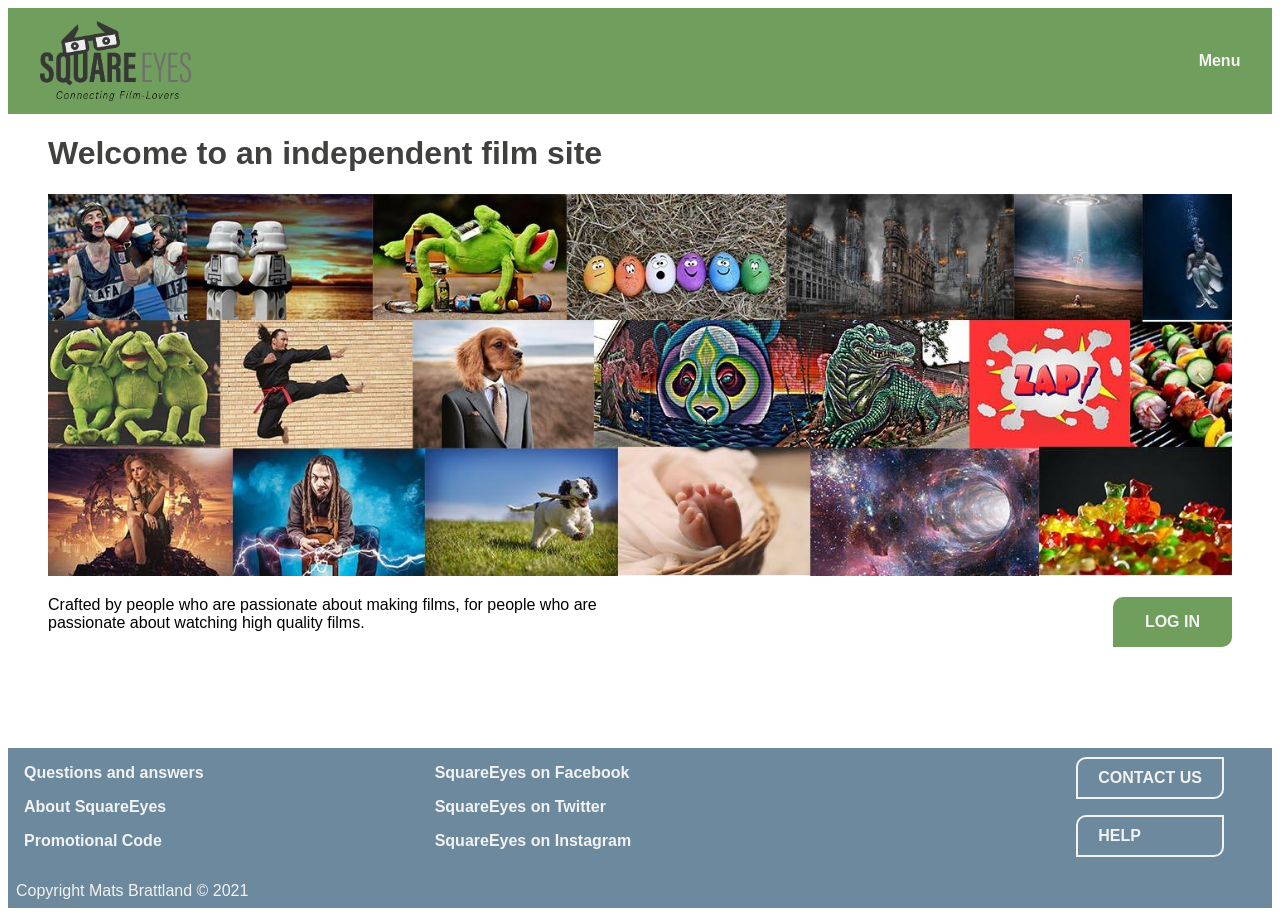
==== index.html @ 8b3aa91e "updates" ====
<!DOCTYPE html>
<html lang="en">

<head>
  <meta charset="UTF-8">
  <meta name="viewport" content="width=device-width, initial-scale=1.0">
  <meta name="description" content="Films for Filmlovers">
  <title>SquareEyes Home</title>
  <link href="css/styles.css" rel="stylesheet">
  <!-- Hotjar Tracking Code for https://gallant-chandrasekhar-c7305e.netlify.app/ -->
  <script>
    (function (h, o, t, j, a, r) {
      h.hj = h.hj || function () { (h.hj.q = h.hj.q || []).push(arguments) };
      h._hjSettings = { hjid: 2700357, hjsv: 6 };
      a = o.getElementsByTagName('head')[0];
      r = o.createElement('script'); r.async = 1;
      r.src = t + h._hjSettings.hjid + j + h._hjSettings.hjsv;
      a.appendChild(r);
    })(window, document, 'https://static.hotjar.com/c/hotjar-', '.js?sv=');
  </script>
  <script src="script/apiCall.js"></script>
</head>

<body>
  <div class="wrapper">
    <div class="nestedTop">
      <a class="logoWrap" href="index.html">
        <div class="logo"></div>
      </a>
      <div class="burger"> <label for="hamburger-menu"><a>Menu</a></label>
        <input type="checkbox" id="hamburger-menu">
        <nav>
          <ul class="headerNav">
            <li><a href="index.html">Home</a></li>
            <li><a href="logInPage.html">Log In</a></li>
            <li><a href="accountPage.html">Account Page</a></li>
            <li><a href="createAccountPage.html">Create Account</a></li>
            <li><a href="browseFilms.html">Browse Films</a></li>
            <!-- <li><a href="filmPage.html">Film Page</a></li> -->
            <li><a href="producerAccount.html">Producer Account</a></li>
            <li><a href="producerBrowseFilmPage.html">Producer Browse Films</a></li>
            <li><a href="producerCreateAccount.html">Producer Create Account</a></li>
            <li><a href="producerUploadFIlm.html">Upload Films</a></li>
            <li><a href="producerFilmPage.html">Producer Film Page</a></li>
            <li><a href="purchaseFilmPage.html">Purchase Film Page</a></li>
      </div>
      </ul>
      </nav>
    </div>
    <main class="nestedMain">
      <figure class="frontPageBody">
        <h1 id="homeTitle">Welcome to an independent film site</h1>
        <img src="images/122095378_1225488377838091_5851987596441562714_n.jpg"
          alt="A collage made up of several movieposters" class="centerHomeImg">
        <div class="homeTextAlignment">
          <p>Crafted by people who are passionate about making films, for people who are passionate about watching high
            quality films. </p>
          <div class="accountButtonWrapper"><a href="logInPage.html" class="creatAccountButton">Log In</a>
            <div></div>
      </figure>
    </main>
    <div class="nestedBot">
      <div class="faqWrapper">
        <section class="faqFoot">
          <a href="index.html">Questions and answers</a>
          <a href="index.html">About SquareEyes</a>
          <a href="index.html">Promotional Code</a>
        </section>
      </div>
      <div class="socialMediaWrapper">
        <section class="socialMedia">
          <a href="https://facebook.com/">SquareEyes on Facebook</a>
          <a href="https://twitter.com/">SquareEyes on Twitter</a>
          <a href="https://instagram.com/">SquareEyes on Instagram</a>
        </section>
      </div>
      <div class="helpWrapper">
        <section class="helpNstuff">
          <a href="index.html" class=helpButton>Contact Us</a>
          <a href="index.html" class="helpButton">Help</a>
        </section>
      </div>
      <div id="copyR">Copyright Mats Brattland &copy; 2021</div>
    </div>
  </div>

</body>





</html>
---- css/styles.css ----
body {
  font-family: Verdana, Geneva, Tahoma, sans-serif;
}

.wrapper {
  display: grid;
  grid-template-rows: 1fr 6fr 1fr;
  height: 100vh;
}

.nestedTop {
  background-color: #709e5c;
  display: grid;
  grid-template-columns: 1fr 1fr;
}

.burger {
  justify-self: end;
  align-self: center;
  margin-right: 5%;
}
nav {
  display: none;
}

label {
  font-weight: bold;
  color: #f2f2f2;
}

#hamburger-menu {
  display: none;
}

#hamburger-menu:checked ~ nav {
  display: block;
}

a {
  text-decoration: none;
  color: #f2f2f2;
  font-weight: bold;
}

a:hover {
  color: black;
}

.headerNav {
  list-style: none;
}

.logoWrap {
  align-self: center;
}

.logo {
  background: url(../images/SquareEyes_Logo.png);
  min-height: 5em;
  background-size: contain;
  background-repeat: no-repeat;
  margin-left: 5%;
}

#producerStyling,
#prodButton {
  background-color: #6c899e;
}

.container,
.results {
  margin: 0 auto;
}

.results {
  display: flex;
  flex-wrap: wrap;
  justify-content: center;
  align-items: center;
  gap: 20px;
}

.loginForm,
.uploadWrapper {
  display: grid;
  grid-template-columns: 100%;
}
#loginH1,
#loginCreate,
#newSqr,
#logCreateButton,
.inputForm,
#loginButton,
#loginButtonProducer,
#uploadh1 {
  justify-self: center;
}
#loginButton,
#loginButtonProducer {
  padding: 2em;
}
#logCreateButton {
  margin-top: 1em;
}
#homeTitle {
  color: #40403f;
}

.centerHomeImg {
  width: 100%;
}

.attImg {
  width: 50%;
  height: 50px;
}

.homeTextAlignment {
  display: grid;
  grid-template-rows: 1fr 1fr;
  grid-gap: 1em;
}

.accountButtonWrapper {
  justify-self: center;
  align-self: center;
}
.creatAccountButton,
.purchaseButton,
.prodButton {
  color: #f2f2f2;
  text-transform: uppercase;
  font-size: 1em;
  font-weight: bold;
  padding: 1em 2em;
  border-top-left-radius: 10px;
  text-decoration: none;
  border-bottom-right-radius: 10px;
  margin-top: 1em;
}
.creatAccountButton,
.purchaseButton {
  background-color: #709e5c;
}
.prodButton {
  background-color: #6c899e;
}
.creatAccountButton {
  display: block;
}
.browseWrapper {
  display: grid;
  grid-template-rows: auto auto;
  grid-gap: 1em;
}
#browseText {
  font-weight: bold;
  color: #40403f;
}

#browseHeader {
  align-self: center;
  justify-self: center;
}

.thumbnailWrapper {
  display: grid;
  grid-template-rows: auto auto auto;
  grid-gap: 1em;
  align-content: center;
  justify-content: center;
}

.movieThubmnails {
  list-style: none;
}
.dinoLI {
  display: inline;
}
.dinoBack {
  max-width: 100%;
  height: auto;
  border: solid;
  border-width: 5px;
}

.filmPageWrapper {
  display: grid;
  grid-template-columns: 1fr 1fr;
  grid-gap: 2em;
}

.nestedBot {
  background-color: #6c899e;
  display: grid;
  grid-template-columns: 1fr 1fr 1fr;
  grid-gap: 1em;
}
.faqFoot {
  display: grid;
  grid-template-rows: 1fr 1fr 1fr;
  justify-content: start;
  align-content: start;
  grid-gap: 1em;
  margin-bottom: 1em;
  margin-top: 1em;
  margin-left: 1em;
}
.socialMedia {
  display: grid;
  grid-template-rows: 1fr 1fr 1fr;
  justify-content: start;
  align-content: start;
  grid-gap: 1em;
  margin-bottom: 1em;
  margin-top: 1em;
}

.helpNstuff {
  display: grid;
  grid-template-rows: 1fr 1fr;
  grid-gap: 1em;
}

.helpButton {
  display: block;
  border-color: #f2f2f2;
  border-style: solid;
  color: #f2f2f2;
  text-transform: uppercase;
  font-size: 1em;
  font-weight: bold;
  border-width: 2px;
  padding: 10px 20px;
  border-top-left-radius: 10px;
  border-bottom-right-radius: 10px;
}

.helpWrapper {
  align-self: center;
  justify-self: end;
  margin-right: 3em;
}

#copyR {
  color: #f2f2f2;
  margin-left: 0.5em;
  margin-bottom: 0.5em;
}

.form-error {
  display: none;
  color: red;
  font-size: 12px;
}

.formSuccess {
  display: none;
  color: rgb(64, 248, 32);
  width: 100%;
  margin-left: auto;
  margin-right: auto;
}

.loading {
  border: 18px solid white;
  border-top: 18px solid #709e5c;
  border-radius: 50%;
  width: 200px;
  height: 200px;
  animation: spin 2s linear infinite;
}

.loading-prod {
  border: 18px solid white;
  border-top: 18px solid #6c899e;
  border-radius: 50%;
  width: 200px;
  height: 200px;
  animation: spin 2s linear infinite;
}

@keyframes spin {
  0% {
    transform: rotate(0deg);
  }
  100% {
    transform: rotate(360deg);
  }
}

@media only screen and (min-width: 700px) {
  .homeTextAlignment {
    display: grid;
    grid-template-columns: 1fr 1fr;
    grid-gap: 1em;
  }

  .accountButtonWrapper {
    justify-self: end;
    align-self: center;
  }
}
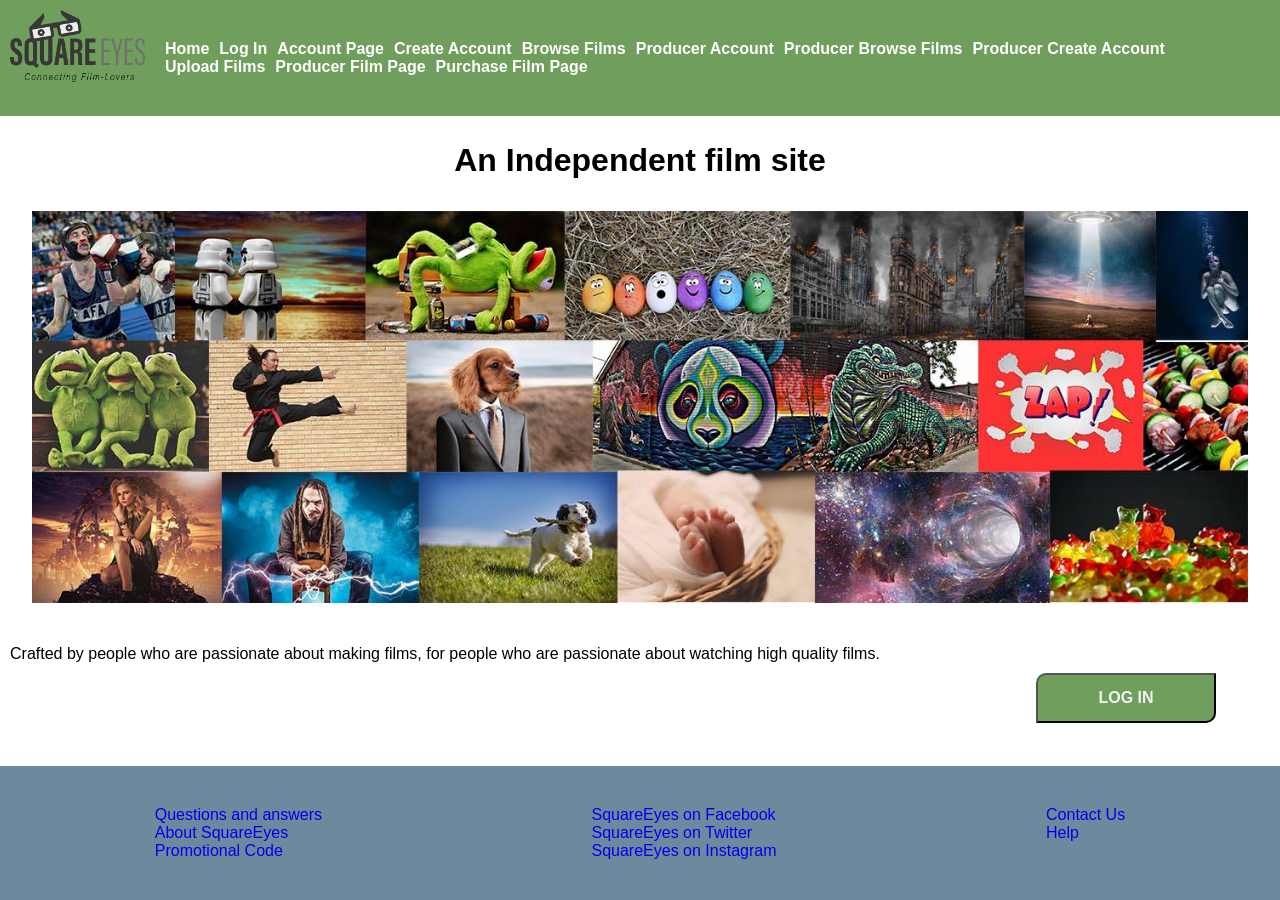
==== commit 4d752690: "newCssIndex" ====
--- a/index.html
+++ b/index.html
@@ -1,93 +1,71 @@
-<!DOCTYPE html>
-<html lang="en">
-
 <head>
-  <meta charset="UTF-8">
-  <meta name="viewport" content="width=device-width, initial-scale=1.0">
-  <meta name="description" content="Films for Filmlovers">
-  <title>SquareEyes Home</title>
-  <link href="css/styles.css" rel="stylesheet">
-  <!-- Hotjar Tracking Code for https://gallant-chandrasekhar-c7305e.netlify.app/ -->
-  <script>
-    (function (h, o, t, j, a, r) {
-      h.hj = h.hj || function () { (h.hj.q = h.hj.q || []).push(arguments) };
-      h._hjSettings = { hjid: 2700357, hjsv: 6 };
-      a = o.getElementsByTagName('head')[0];
-      r = o.createElement('script'); r.async = 1;
-      r.src = t + h._hjSettings.hjid + j + h._hjSettings.hjsv;
-      a.appendChild(r);
-    })(window, document, 'https://static.hotjar.com/c/hotjar-', '.js?sv=');
-  </script>
-  <script src="script/apiCall.js"></script>
+    <meta charset="UTF-8">
+    <meta name="viewport" content="width=device-width, initial-scale=1.0">
+    <meta name="description" content="Films for Filmlovers">
+    <title>SquareEyes Home</title>
+    <link href="css/styles.css" rel="stylesheet">
+    <link href="https://fonts.googleapis.com/icon?family=Material+Icons" rel="stylesheet">
+    <!-- Hotjar Tracking Code for https://gallant-chandrasekhar-c7305e.netlify.app/ -->
+    <script>
+        (function (h, o, t, j, a, r) {
+            h.hj = h.hj || function () { (h.hj.q = h.hj.q || []).push(arguments) };
+            h._hjSettings = { hjid: 2700357, hjsv: 6 };
+            a = o.getElementsByTagName('head')[0];
+            r = o.createElement('script'); r.async = 1;
+            r.src = t + h._hjSettings.hjid + j + h._hjSettings.hjsv;
+            a.appendChild(r);
+        })(window, document, 'https://static.hotjar.com/c/hotjar-', '.js?sv=');
+    </script>
 </head>
 
 <body>
-  <div class="wrapper">
-    <div class="nestedTop">
-      <a class="logoWrap" href="index.html">
-        <div class="logo"></div>
-      </a>
-      <div class="burger"> <label for="hamburger-menu"><a>Menu</a></label>
-        <input type="checkbox" id="hamburger-menu">
-        <nav>
-          <ul class="headerNav">
-            <li><a href="index.html">Home</a></li>
-            <li><a href="logInPage.html">Log In</a></li>
-            <li><a href="accountPage.html">Account Page</a></li>
-            <li><a href="createAccountPage.html">Create Account</a></li>
-            <li><a href="browseFilms.html">Browse Films</a></li>
-            <!-- <li><a href="filmPage.html">Film Page</a></li> -->
-            <li><a href="producerAccount.html">Producer Account</a></li>
-            <li><a href="producerBrowseFilmPage.html">Producer Browse Films</a></li>
-            <li><a href="producerCreateAccount.html">Producer Create Account</a></li>
-            <li><a href="producerUploadFIlm.html">Upload Films</a></li>
-            <li><a href="producerFilmPage.html">Producer Film Page</a></li>
-            <li><a href="purchaseFilmPage.html">Purchase Film Page</a></li>
-      </div>
-      </ul>
-      </nav>
-    </div>
-    <main class="nestedMain">
-      <figure class="frontPageBody">
-        <h1 id="homeTitle">Welcome to an independent film site</h1>
+    <header>
+        <a href="index.html"> <img src="images/SquareEyes_Logo.png" alt="SquareEyes logo" class="logo"></a>
+        <div class="burger"> <label class="burgerLabel" for="hamburger-menu"><a>Menu</a></label>
+            <input type="checkbox" id="hamburger-menu">
+            <nav>
+                <ul class="navMenu">
+                    <li><a class="navItem" href="index.html">Home</a></li>
+                    <li><a class="navItem" href="logInPage.html">Log In</a></li>
+                    <li><a class="navItem" href="accountPage.html">Account Page</a></li>
+                    <li><a class="navItem" href="createAccountPage.html">Create Account</a></li>
+                    <li><a class="navItem" href="browseFilms.html">Browse Films</a></li>
+                    <li><a class="navItem" href="producerAccount.html">Producer Account</a></li>
+                    <li><a class="navItem" href="producerBrowseFilmPage.html">Producer Browse Films</a></li>
+                    <li><a class="navItem" href="producerCreateAccount.html">Producer Create Account</a></li>
+                    <li><a class="navItem" href="producerUploadFIlm.html">Upload Films</a></li>
+                    <li><a class="navItem" href="producerFilmPage.html">Producer Film Page</a></li>
+                    <li><a class="navItem" href="purchaseFilmPage.html">Purchase Film Page</a></li>
+                </ul>
+            </nav>
+        </div>
+    </header>
+    <main>
+        <h1 class="indexH1">An Independent film site</h1>
         <img src="images/122095378_1225488377838091_5851987596441562714_n.jpg"
-          alt="A collage made up of several movieposters" class="centerHomeImg">
-        <div class="homeTextAlignment">
-          <p>Crafted by people who are passionate about making films, for people who are passionate about watching high
+            alt="A collage made up of several movieposters" class="indexImg">
+        <p class="indexIngress">Crafted by people who are passionate about making films, for people who are passionate
+            about watching high
             quality films. </p>
-          <div class="accountButtonWrapper"><a href="logInPage.html" class="creatAccountButton">Log In</a>
-            <div></div>
-      </figure>
+        <button class="creatAccountButton"><a href="logInPage.html">Log In</a>
+        </button>
     </main>
-    <div class="nestedBot">
-      <div class="faqWrapper">
+
+    <footer>
         <section class="faqFoot">
-          <a href="index.html">Questions and answers</a>
-          <a href="index.html">About SquareEyes</a>
-          <a href="index.html">Promotional Code</a>
+            <a href="index.html">Questions and answers</a>
+            <a href="index.html">About SquareEyes</a>
+            <a href="index.html">Promotional Code</a>
         </section>
-      </div>
-      <div class="socialMediaWrapper">
         <section class="socialMedia">
-          <a href="https://facebook.com/">SquareEyes on Facebook</a>
-          <a href="https://twitter.com/">SquareEyes on Twitter</a>
-          <a href="https://instagram.com/">SquareEyes on Instagram</a>
+            <a href="https://facebook.com/">SquareEyes on Facebook</a>
+            <a href="https://twitter.com/">SquareEyes on Twitter</a>
+            <a href="https://instagram.com/">SquareEyes on Instagram</a>
         </section>
-      </div>
-      <div class="helpWrapper">
         <section class="helpNstuff">
-          <a href="index.html" class=helpButton>Contact Us</a>
-          <a href="index.html" class="helpButton">Help</a>
+            <a href="index.html" class=helpButton>Contact Us</a>
+            <a href="index.html" class="helpButton">Help</a>
         </section>
-      </div>
-      <div id="copyR">Copyright Mats Brattland &copy; 2021</div>
-    </div>
-  </div>
-
-</body>
-
-
-
-
-
-</html>+    </footer>
+    <script src="script/headerMenu.js"></script>
+</body>
--- a/css/styles.css
+++ b/css/styles.css
@@ -1,303 +1,178 @@
-body {
+* {
+  margin: 0;
+  padding: 0;
+  box-sizing: border-box;
   font-family: Verdana, Geneva, Tahoma, sans-serif;
-}
-
-.wrapper {
-  display: grid;
-  grid-template-rows: 1fr 6fr 1fr;
-  height: 100vh;
-}
-
-.nestedTop {
-  background-color: #709e5c;
-  display: grid;
-  grid-template-columns: 1fr 1fr;
-}
-
-.burger {
-  justify-self: end;
-  align-self: center;
-  margin-right: 5%;
-}
-nav {
-  display: none;
-}
-
-label {
-  font-weight: bold;
-  color: #f2f2f2;
-}
-
-#hamburger-menu {
-  display: none;
-}
-
-#hamburger-menu:checked ~ nav {
-  display: block;
 }
 
 a {
   text-decoration: none;
-  color: #f2f2f2;
+}
+
+ul {
+  list-style-type: none;
+}
+
+body {
+  height: 100%;
+  display: flex;
+  flex-direction: column;
+}
+
+/* Header Styling */
+header {
+  background-color: #709e5c;
+  display: flex;
+  min-height: 116px;
+}
+
+header a:hover {
+  color: black;
+}
+
+header a {
+  color: white;
   font-weight: bold;
 }
 
-a:hover {
-  color: black;
-}
-
-.headerNav {
-  list-style: none;
-}
-
-.logoWrap {
-  align-self: center;
+.navItem {
+  padding: 5px;
 }
 
 .logo {
-  background: url(../images/SquareEyes_Logo.png);
-  min-height: 5em;
-  background-size: contain;
-  background-repeat: no-repeat;
-  margin-left: 5%;
+  width: 100%;
+  height: auto;
+  max-width: 200px;
+  padding: 10px;
+  margin: auto;
+  margin-left: 0;
 }
 
-#producerStyling,
-#prodButton {
-  background-color: #6c899e;
+/* Main Styling - in general */
+main {
+  margin-top: 2%;
+  height: 100%;
+  display: flex;
+  flex-direction: column;
+  margin-bottom: 2%;
 }
 
-.container,
-.results {
-  margin: 0 auto;
+.indexH1 {
+  text-align: center;
+}
+.indexImg {
+  width: 100%;
+  padding: 2rem;
 }
 
-.results {
-  display: flex;
-  flex-wrap: wrap;
-  justify-content: center;
-  align-items: center;
-  gap: 20px;
-}
-
-.loginForm,
-.uploadWrapper {
-  display: grid;
-  grid-template-columns: 100%;
-}
-#loginH1,
-#loginCreate,
-#newSqr,
-#logCreateButton,
-.inputForm,
-#loginButton,
-#loginButtonProducer,
-#uploadh1 {
-  justify-self: center;
-}
-#loginButton,
-#loginButtonProducer {
-  padding: 2em;
-}
-#logCreateButton {
-  margin-top: 1em;
-}
-#homeTitle {
-  color: #40403f;
-}
-
-.centerHomeImg {
+.indexIngress {
+  padding: 10px;
   width: 100%;
 }
 
-.attImg {
-  width: 50%;
-  height: 50px;
-}
-
-.homeTextAlignment {
-  display: grid;
-  grid-template-rows: 1fr 1fr;
-  grid-gap: 1em;
-}
-
-.accountButtonWrapper {
-  justify-self: center;
-  align-self: center;
-}
-.creatAccountButton,
-.purchaseButton,
-.prodButton {
-  color: #f2f2f2;
+.creatAccountButton {
   text-transform: uppercase;
   font-size: 1em;
   font-weight: bold;
-  padding: 1em 2em;
   border-top-left-radius: 10px;
-  text-decoration: none;
   border-bottom-right-radius: 10px;
-  margin-top: 1em;
-}
-.creatAccountButton,
-.purchaseButton {
-  background-color: #709e5c;
-}
-.prodButton {
-  background-color: #6c899e;
+  min-width: 180px;
+  height: 50px;
+  margin-right: 5%;
+  margin-left: auto;
 }
 .creatAccountButton {
-  display: block;
+  background-color: #709e5c;
+  border-color: 709e5c;
 }
-.browseWrapper {
-  display: grid;
-  grid-template-rows: auto auto;
-  grid-gap: 1em;
-}
-#browseText {
-  font-weight: bold;
-  color: #40403f;
+.creatAccountButton a {
+  color: #f2f2f2;
 }
 
-#browseHeader {
-  align-self: center;
-  justify-self: center;
+/* Footer Styling  */
+
+footer {
+  display: flex;
+  flex-wrap: wrap;
+  background-color: #6c899e;
+  margin-bottom: 0;
+  padding: 20px;
+  width: 100%;
 }
 
-.thumbnailWrapper {
-  display: grid;
-  grid-template-rows: auto auto auto;
-  grid-gap: 1em;
-  align-content: center;
-  justify-content: center;
-}
-
-.movieThubmnails {
-  list-style: none;
-}
-.dinoLI {
-  display: inline;
-}
-.dinoBack {
-  max-width: 100%;
-  height: auto;
-  border: solid;
-  border-width: 5px;
-}
-
-.filmPageWrapper {
-  display: grid;
-  grid-template-columns: 1fr 1fr;
-  grid-gap: 2em;
-}
-
-.nestedBot {
-  background-color: #6c899e;
-  display: grid;
-  grid-template-columns: 1fr 1fr 1fr;
-  grid-gap: 1em;
-}
-.faqFoot {
-  display: grid;
-  grid-template-rows: 1fr 1fr 1fr;
-  justify-content: start;
-  align-content: start;
-  grid-gap: 1em;
-  margin-bottom: 1em;
-  margin-top: 1em;
-  margin-left: 1em;
-}
-.socialMedia {
-  display: grid;
-  grid-template-rows: 1fr 1fr 1fr;
-  justify-content: start;
-  align-content: start;
-  grid-gap: 1em;
-  margin-bottom: 1em;
-  margin-top: 1em;
-}
-
-.helpNstuff {
-  display: grid;
-  grid-template-rows: 1fr 1fr;
-  grid-gap: 1em;
-}
-
-.helpButton {
-  display: block;
-  border-color: #f2f2f2;
-  border-style: solid;
-  color: #f2f2f2;
-  text-transform: uppercase;
-  font-size: 1em;
-  font-weight: bold;
-  border-width: 2px;
-  padding: 10px 20px;
-  border-top-left-radius: 10px;
-  border-bottom-right-radius: 10px;
-}
-
-.helpWrapper {
-  align-self: center;
-  justify-self: end;
-  margin-right: 3em;
-}
-
-#copyR {
-  color: #f2f2f2;
-  margin-left: 0.5em;
-  margin-bottom: 0.5em;
-}
-
-.form-error {
-  display: none;
-  color: red;
-  font-size: 12px;
-}
-
-.formSuccess {
-  display: none;
-  color: rgb(64, 248, 32);
-  width: 100%;
+footer section {
+  display: flex;
+  flex-direction: column;
+  padding: 20px;
   margin-left: auto;
   margin-right: auto;
 }
 
-.loading {
-  border: 18px solid white;
-  border-top: 18px solid #709e5c;
-  border-radius: 50%;
-  width: 200px;
-  height: 200px;
-  animation: spin 2s linear infinite;
-}
+@media only screen and (min-width: 1200px) {
+  .burgerLabel {
+    display: none;
+  }
 
-.loading-prod {
-  border: 18px solid white;
-  border-top: 18px solid #6c899e;
-  border-radius: 50%;
-  width: 200px;
-  height: 200px;
-  animation: spin 2s linear infinite;
-}
+  #hamburger-menu {
+    display: none;
+  }
+  .navMenu {
+    display: flex;
+    flex-direction: row;
+    padding: 5px;
+    flex-wrap: wrap;
+  }
 
-@keyframes spin {
-  0% {
-    transform: rotate(0deg);
-  }
-  100% {
-    transform: rotate(360deg);
+  .burger {
+    margin-top: auto;
+    margin-right: 0;
+    margin-left: auto;
+    margin-bottom: auto;
   }
 }
 
-@media only screen and (min-width: 700px) {
-  .homeTextAlignment {
-    display: grid;
-    grid-template-columns: 1fr 1fr;
-    grid-gap: 1em;
+@media only screen and (max-width: 1200px) {
+  /* Header */
+
+  .logo {
+    margin-left: 0;
+  }
+  nav {
+    display: none;
   }
 
-  .accountButtonWrapper {
-    justify-self: end;
-    align-self: center;
+  #hamburger-menu {
+    display: none;
+  }
+
+  #hamburger-menu:checked ~ nav {
+    display: block;
+  }
+  .burger {
+    margin-top: auto;
+    margin-right: 20px;
+    margin-left: auto;
+    margin-bottom: auto;
+  }
+
+  .navMenu {
+    display: flex;
+    flex-direction: column;
+    position: absolute;
+    background-color: #709e5c;
+    z-index: 1500;
+    right: 0px;
+    padding: 20px;
   }
 }
+
+@media only screen and (max-width: 650px) {
+  footer {
+    flex-direction: column;
+  }
+
+  main,
+  footer {
+    margin-top: 10%;
+  }
+}
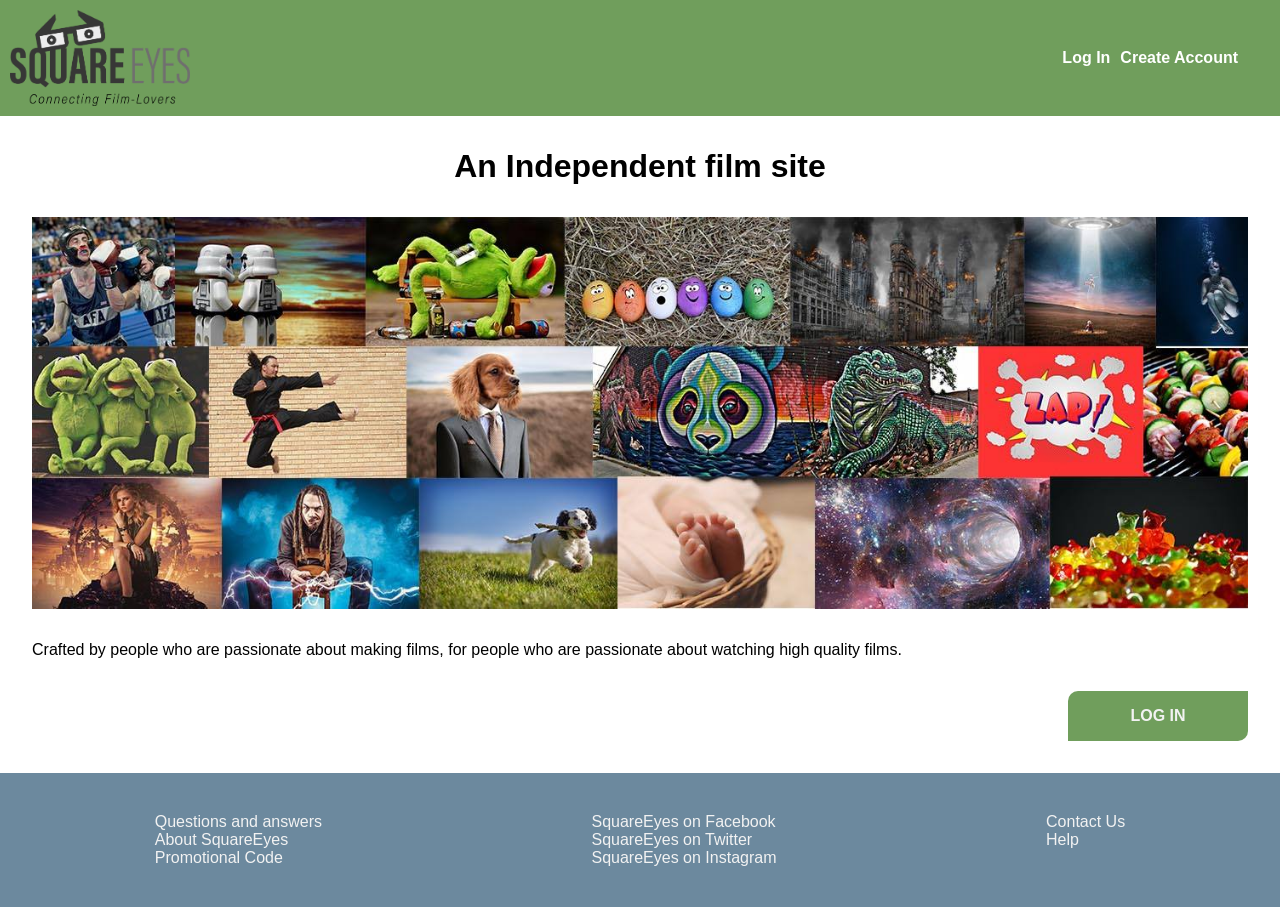
==== commit 0ed70c1e: "asd" ====
--- a/index.html
+++ b/index.html
@@ -25,17 +25,11 @@
             <input type="checkbox" id="hamburger-menu">
             <nav>
                 <ul class="navMenu">
-                    <li><a class="navItem" href="index.html">Home</a></li>
+
                     <li><a class="navItem" href="logInPage.html">Log In</a></li>
-                    <li><a class="navItem" href="accountPage.html">Account Page</a></li>
+
                     <li><a class="navItem" href="createAccountPage.html">Create Account</a></li>
-                    <li><a class="navItem" href="browseFilms.html">Browse Films</a></li>
-                    <li><a class="navItem" href="producerAccount.html">Producer Account</a></li>
-                    <li><a class="navItem" href="producerBrowseFilmPage.html">Producer Browse Films</a></li>
-                    <li><a class="navItem" href="producerCreateAccount.html">Producer Create Account</a></li>
-                    <li><a class="navItem" href="producerUploadFIlm.html">Upload Films</a></li>
-                    <li><a class="navItem" href="producerFilmPage.html">Producer Film Page</a></li>
-                    <li><a class="navItem" href="purchaseFilmPage.html">Purchase Film Page</a></li>
+
                 </ul>
             </nav>
         </div>
@@ -47,8 +41,7 @@
         <p class="indexIngress">Crafted by people who are passionate about making films, for people who are passionate
             about watching high
             quality films. </p>
-        <button class="creatAccountButton"><a href="logInPage.html">Log In</a>
-        </button>
+        <a href="logInPage.html"> <button class="creatAccountButton">Log In </button></a>
     </main>
 
     <footer>
@@ -67,5 +60,5 @@
             <a href="index.html" class="helpButton">Help</a>
         </section>
     </footer>
-    <script src="script/headerMenu.js"></script>
+
 </body>
--- a/css/styles.css
+++ b/css/styles.css
@@ -50,24 +50,27 @@
 
 /* Main Styling - in general */
 main {
-  margin-top: 2%;
+  margin-top: 2rem;
   height: 100%;
   display: flex;
   flex-direction: column;
-  margin-bottom: 2%;
+  margin-bottom: 2rem;
 }
 
 .indexH1 {
   text-align: center;
 }
+
 .indexImg {
   width: 100%;
   padding: 2rem;
 }
 
 .indexIngress {
-  padding: 10px;
-  width: 100%;
+  width: 100%;
+  padding-left: 2rem;
+  padding-right: 2rem;
+  padding-bottom: 2rem;
 }
 
 .creatAccountButton {
@@ -78,15 +81,73 @@
   border-bottom-right-radius: 10px;
   min-width: 180px;
   height: 50px;
-  margin-right: 5%;
-  margin-left: auto;
-}
+  color: #f2f2f2;
+  border: none;
+}
+
 .creatAccountButton {
   background-color: #709e5c;
-  border-color: 709e5c;
-}
-.creatAccountButton a {
-  color: #f2f2f2;
+}
+
+main a {
+  margin-right: 2rem;
+  margin-left: auto;
+}
+
+.creatAccountButton:hover {
+  color: black;
+}
+
+/* Form Styling */
+.form-error {
+  display: none;
+  color: red;
+  font-size: 12px;
+}
+
+.formSuccess {
+  display: none;
+  color: rgb(64, 248, 32);
+  width: 100%;
+}
+
+.formSuccess,
+.creatAccountButton a,
+.squareFormButton,
+.squareForm,
+.loadingForm,
+.loadingMessage {
+  margin-left: auto;
+  margin-right: auto;
+}
+
+.squareForm {
+  display: flex;
+  flex-direction: column;
+}
+
+.squareFormItem {
+  padding: 5px;
+  margin-left: 0;
+  margin-right: auto;
+  width: 100%;
+}
+
+.squareFormInput {
+  margin-left: auto;
+  margin-right: 0;
+  width: 100%;
+  min-height: 25px;
+  margin-top: 5px;
+}
+
+.squareFormButton {
+  margin-top: 15px;
+}
+.loadingForm,
+.loadingMessage {
+  margin-top: 15px;
+  padding: 10px;
 }
 
 /* Footer Styling  */
@@ -106,6 +167,14 @@
   padding: 20px;
   margin-left: auto;
   margin-right: auto;
+}
+
+footer a {
+  color: #f2f2f2;
+}
+
+footer a:hover {
+  color: black;
 }
 
 @media only screen and (min-width: 1200px) {
@@ -125,7 +194,7 @@
 
   .burger {
     margin-top: auto;
-    margin-right: 0;
+    margin-right: 2rem;
     margin-left: auto;
     margin-bottom: auto;
   }
@@ -162,7 +231,10 @@
     background-color: #709e5c;
     z-index: 1500;
     right: 0px;
-    padding: 20px;
+    padding: 10px;
+  }
+  .navMenu li {
+    padding: 5px;
   }
 }
 
@@ -171,8 +243,39 @@
     flex-direction: column;
   }
 
-  main,
+  footer section a {
+    margin-left: auto;
+    margin-right: auto;
+  }
+
   footer {
     margin-top: 10%;
-  }
-}
+    padding-bottom: 0;
+  }
+}
+
+/*Animation */
+
+.loading,
+.loadingForm {
+  border: 20px solid #6c899e;
+  border-top: 20px solid #709e5c;
+  border-radius: 50%;
+  width: 150px;
+  height: 150px;
+  animation: spin 3s linear infinite;
+}
+
+.loadingForm,
+.loadingMessage {
+  display: none;
+}
+
+@keyframes spin {
+  0% {
+    transform: rotate(0deg);
+  }
+  100% {
+    transform: rotate(360deg);
+  }
+}
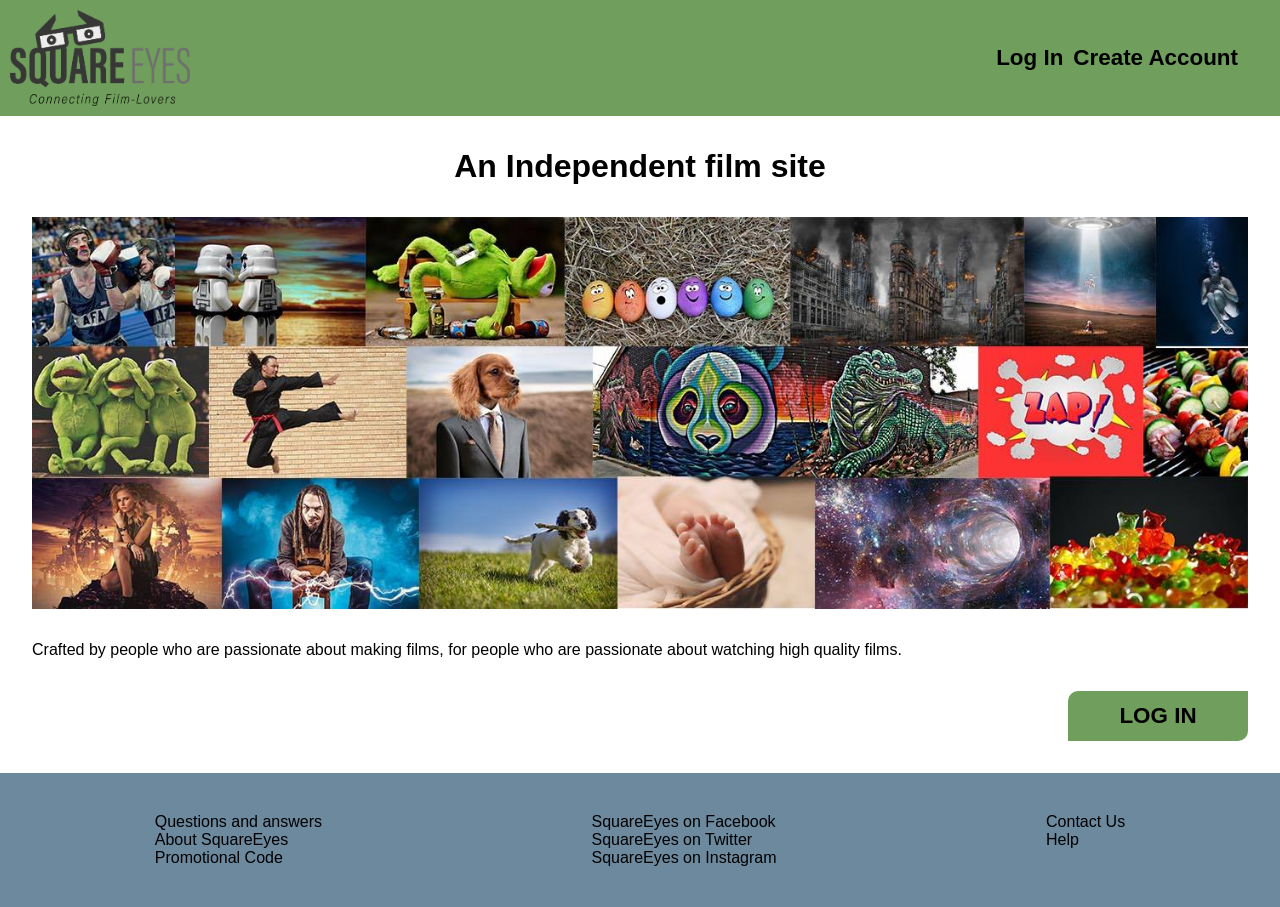
==== commit 01475598: "Updates and changes" ====
--- a/index.html
+++ b/index.html
@@ -51,6 +51,7 @@
             <a href="index.html">Promotional Code</a>
         </section>
         <section class="socialMedia">
+
             <a href="https://facebook.com/">SquareEyes on Facebook</a>
             <a href="https://twitter.com/">SquareEyes on Twitter</a>
             <a href="https://instagram.com/">SquareEyes on Instagram</a>
--- a/css/styles.css
+++ b/css/styles.css
@@ -27,12 +27,13 @@
 }
 
 header a:hover {
+  color: white;
+}
+
+header a {
   color: black;
-}
-
-header a {
-  color: white;
   font-weight: bold;
+  font-size: 1.4em;
 }
 
 .navItem {
@@ -75,14 +76,15 @@
 
 .creatAccountButton {
   text-transform: uppercase;
-  font-size: 1em;
+  font-size: 1.4em;
   font-weight: bold;
   border-top-left-radius: 10px;
   border-bottom-right-radius: 10px;
   min-width: 180px;
   height: 50px;
-  color: #f2f2f2;
+  color: black;
   border: none;
+  padding: 5px;
 }
 
 .creatAccountButton {
@@ -95,20 +97,65 @@
 }
 
 .creatAccountButton:hover {
-  color: black;
+  color: white;
+}
+
+/* Browse Films Styling */
+
+.container {
+  display: flex;
+  flex-direction: column;
+}
+
+.container {
+  margin: 0 auto;
+  margin-top: 2rem;
+}
+
+.movieTitle {
+  display: flex;
+  flex-direction: row;
+  flex-wrap: wrap;
+  width: 100%;
+  max-width: 342px;
+}
+.attribution,
+#browseHeader {
+  margin-left: auto;
+  margin-right: auto;
+}
+
+.attribution,
+#browseHeader {
+  margin-bottom: 2rem;
+}
+.attribution img {
+  height: 50px;
+}
+
+.results {
+  display: flex;
+  flex-wrap: wrap;
+  justify-content: center;
+  align-items: center;
+  gap: 50px;
+  margin-bottom: 2rem;
 }
 
 /* Form Styling */
-.form-error {
+.form-error,
+#failedMessage {
   display: none;
   color: red;
-  font-size: 12px;
-}
-
-.formSuccess {
+  font-size: 18px;
+}
+
+.formSuccess,
+#successMessage {
   display: none;
-  color: rgb(64, 248, 32);
-  width: 100%;
+  color: #709e5c;
+  width: 100%;
+  font-size: 18px;
 }
 
 .formSuccess,
@@ -116,7 +163,10 @@
 .squareFormButton,
 .squareForm,
 .loadingForm,
-.loadingMessage {
+.loadingMessage,
+#failedMessage,
+.createPrompt,
+.centerButton {
   margin-left: auto;
   margin-right: auto;
 }
@@ -145,7 +195,10 @@
   margin-top: 15px;
 }
 .loadingForm,
-.loadingMessage {
+.loadingMessage,
+#failedMessage,
+.createPrompt,
+.centerButton {
   margin-top: 15px;
   padding: 10px;
 }
@@ -170,11 +223,11 @@
 }
 
 footer a {
-  color: #f2f2f2;
+  color: black;
 }
 
 footer a:hover {
-  color: black;
+  color: white;
 }
 
 @media only screen and (min-width: 1200px) {
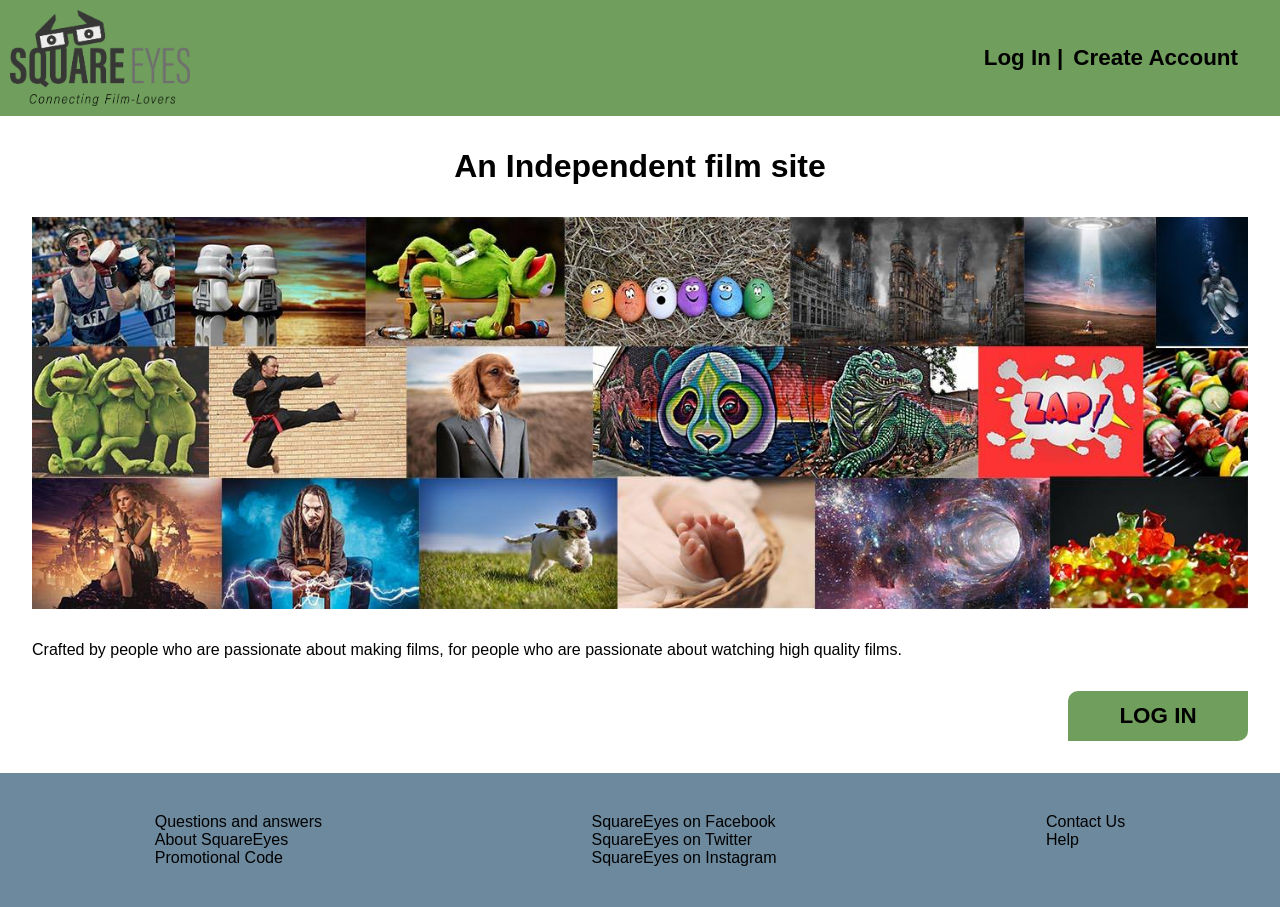
==== commit 98e88b7a: "changes" ====
--- a/index.html
+++ b/index.html
@@ -25,11 +25,8 @@
             <input type="checkbox" id="hamburger-menu">
             <nav>
                 <ul class="navMenu">
-
-                    <li><a class="navItem" href="logInPage.html">Log In</a></li>
-
+                    <li><a class="navItem" href="logInPage.html">Log In |</a></li>
                     <li><a class="navItem" href="createAccountPage.html">Create Account</a></li>
-
                 </ul>
             </nav>
         </div>
@@ -44,21 +41,21 @@
         <a href="logInPage.html"> <button class="creatAccountButton">Log In </button></a>
     </main>
 
+
     <footer>
         <section class="faqFoot">
-            <a href="index.html">Questions and answers</a>
-            <a href="index.html">About SquareEyes</a>
-            <a href="index.html">Promotional Code</a>
+            <a href="wip.html">Questions and answers</a>
+            <a href="wip.html">About SquareEyes</a>
+            <a href="wip.html">Promotional Code</a>
         </section>
         <section class="socialMedia">
-
             <a href="https://facebook.com/">SquareEyes on Facebook</a>
             <a href="https://twitter.com/">SquareEyes on Twitter</a>
             <a href="https://instagram.com/">SquareEyes on Instagram</a>
         </section>
         <section class="helpNstuff">
-            <a href="index.html" class=helpButton>Contact Us</a>
-            <a href="index.html" class="helpButton">Help</a>
+            <a href="wip.html" class=helpButton>Contact Us</a>
+            <a href="wip.html" class="helpButton">Help</a>
         </section>
     </footer>
 
--- a/css/styles.css
+++ b/css/styles.css
@@ -5,6 +5,10 @@
   font-family: Verdana, Geneva, Tahoma, sans-serif;
 }
 
+html {
+  height: 100%;
+}
+
 a {
   text-decoration: none;
 }
@@ -24,6 +28,8 @@
   background-color: #709e5c;
   display: flex;
   min-height: 116px;
+  position: sticky;
+  top: 0;
 }
 
 header a:hover {
@@ -130,7 +136,8 @@
   margin-bottom: 2rem;
 }
 .attribution img {
-  height: 50px;
+  height: 30px;
+  margin-top: 10px;
 }
 
 .results {
@@ -140,6 +147,47 @@
   align-items: center;
   gap: 50px;
   margin-bottom: 2rem;
+}
+
+.movieTitle,
+.movieScore {
+  color: black;
+}
+
+/* Film Styling */
+
+.queryResult {
+  margin-left: auto;
+  margin-right: auto;
+}
+
+.resultDet {
+  display: flex;
+  flex-direction: column;
+  align-items: center;
+  flex-wrap: wrap;
+}
+.filmSum {
+  width: 50%;
+  margin: 10px;
+}
+
+.filmPoster {
+  margin: 10px;
+}
+
+/*Purchase Styling */
+
+.purchase {
+  display: flex;
+  flex-direction: row;
+  align-items: center;
+  margin-left: auto;
+  margin-right: auto;
+}
+
+.removeButton {
+  display: none;
 }
 
 /* Form Styling */
@@ -305,6 +353,10 @@
     margin-top: 10%;
     padding-bottom: 0;
   }
+
+  .filmSum {
+    width: 80%;
+  }
 }
 
 /*Animation */
@@ -332,3 +384,8 @@
     transform: rotate(360deg);
   }
 }
+
+/* Producer Styling */
+#producerStyling {
+  background-color: #6c899e;
+}
